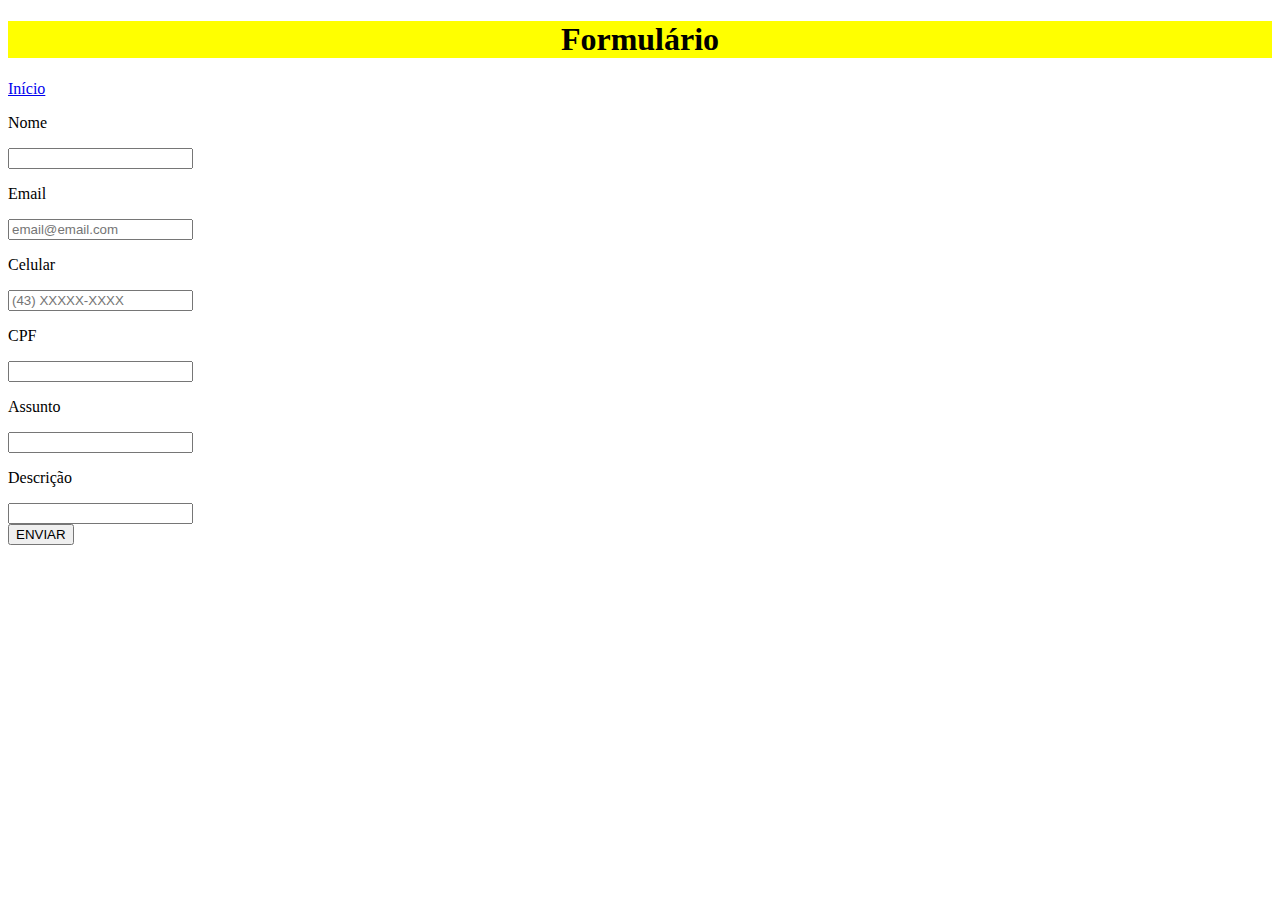
==== formulario.html @ bc1b1e6d "Novo Arquivo de css; Novo Arquivo de formulário; Modifica arquivo de index.html" ====
<!DOCTYPE html>
<html>
<head>
	<title>Formulário</title>
	<link rel="stylesheet" type="text/css" href="_css/estilo.css">
</head>

<body>
	<h1>Formulário</h1>
	<a href="index.html">Início</a>
	<form>
		<p>Nome</p>
		<input type="text" name="nome">
		<br>
		<p>Email</p>
		<input type="email" name="email" placeholder="email@email.com">
		<br>
		<p>Celular</p>
		<input type="celular" name="celular" placeholder="(43) XXXXX-XXXX">
		<br>
		<p>CPF</p>
		<input type="cpf" name="cpf">
		<br>
		<p>Assunto</p>
		<input type="assunto" name="assunto">
		<br>
		<p>Descrição</p>
		<input type="descrição" name="descrição">
		<br>
	</form>
	<button type="ENVIAR">
		ENVIAR
	</button>
</body>
</html>
---- _css/estilo.css ----
h1 {
	background-color: yellow;
	text-align: center;
   }
   p{
   	font-family: cursive;
   }
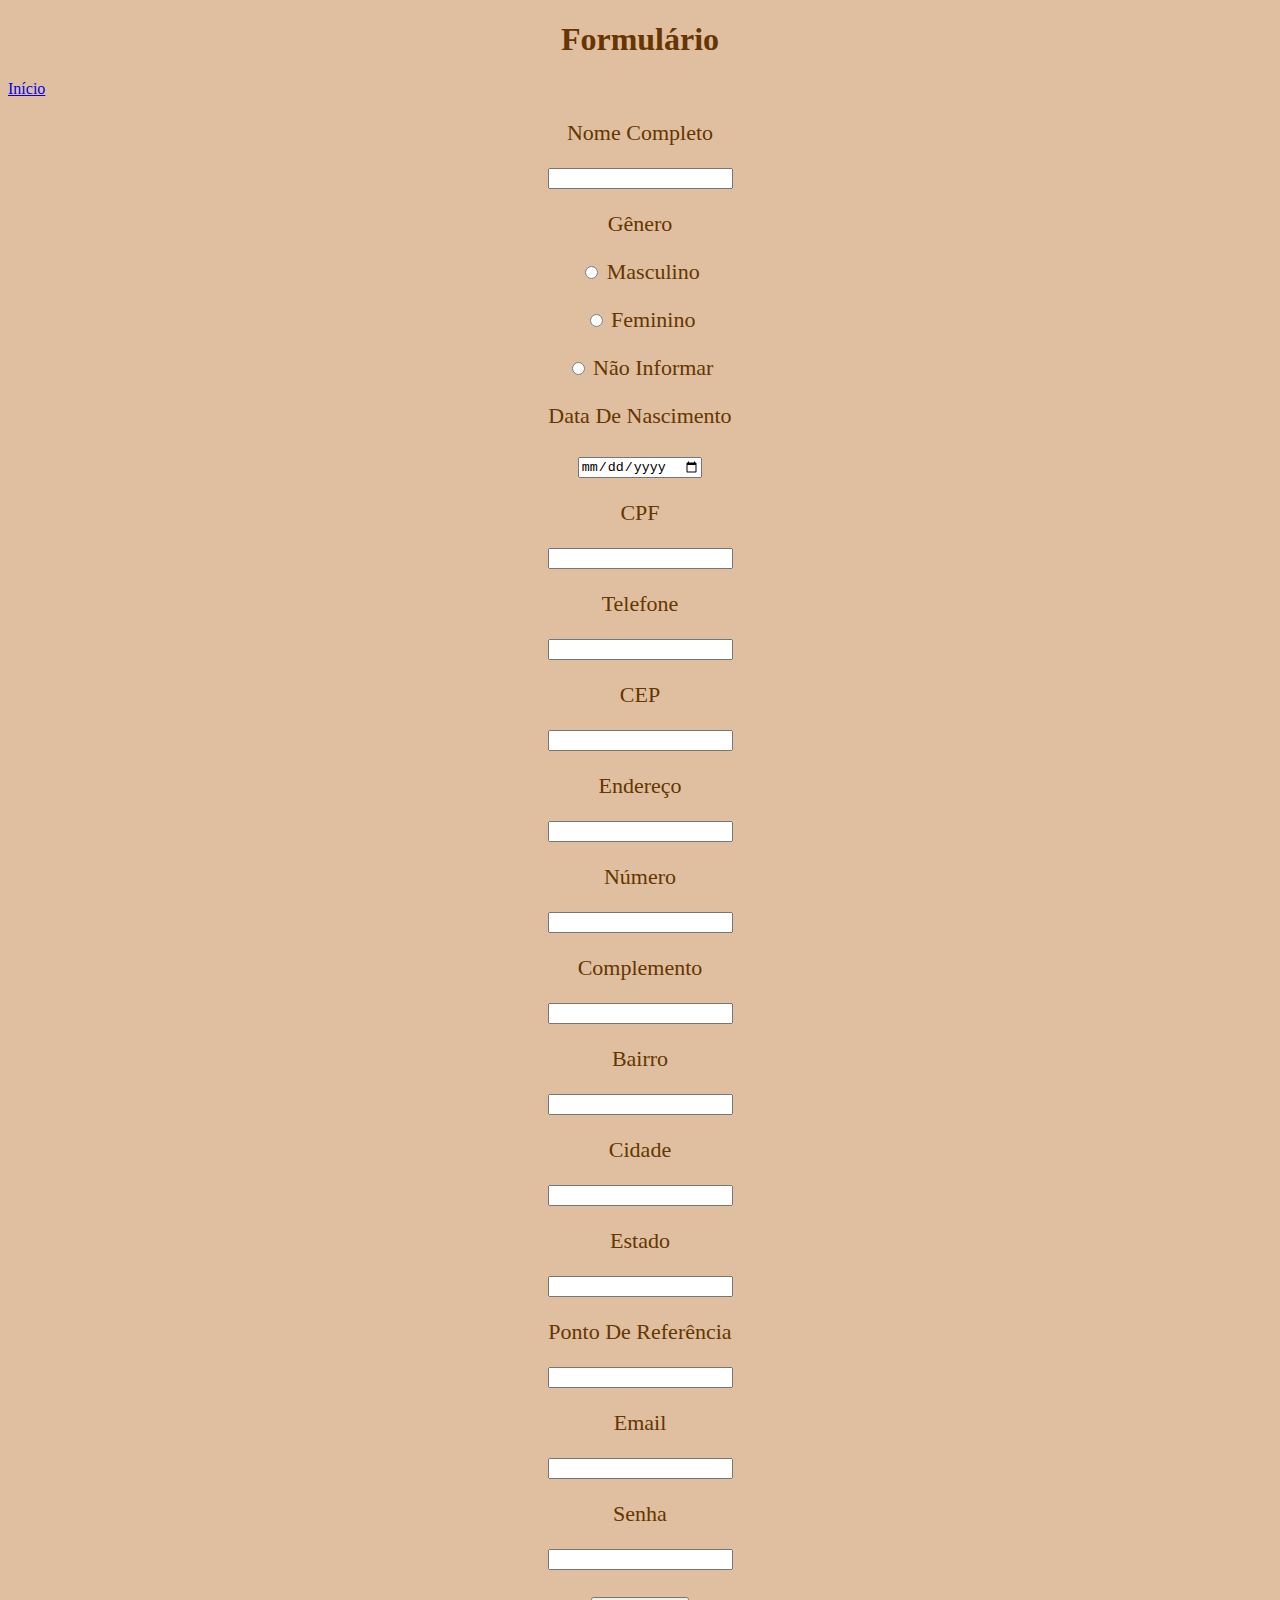
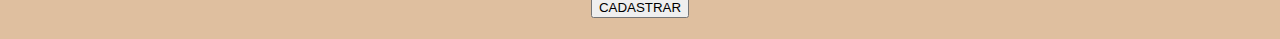
==== commit 3a678f84: "validação do campo de formulário" ====
--- a/formulario.html
+++ b/formulario.html
@@ -3,33 +3,67 @@
 <head>
 	<title>Formulário</title>
 	<link rel="stylesheet" type="text/css" href="_css/estilo.css">
+	<script src="_js/controller.js"></script>
 </head>
 
 <body>
 	<h1>Formulário</h1>
 	<a href="index.html">Início</a>
 	<form>
-		<p>Nome</p>
-		<input type="text" name="nome">
+		<p>Nome Completo</p>
+		<input type="text" name="nome" id="nome">
+		<br>
+		<p>Gênero</p>
+		<p>
+        <input type="radio" name="sex" id="Gênero"value="male"> Masculino
+        <br>
+        <p>
+        <input type="radio" name="sex"  value="female"> Feminino 
+        <br>
+        <p>
+        <input type="radio" name="sex" value="female"> Não Informar
+        <br>
+        <p>
+		<p>Data De Nascimento<p>
+	    <input type="date" name="Data" id="dtNasci">
+		<p>CPF</p>
+		<input type="CPF" name="cpf" id="cpf">
+		<br>
+		<p>Telefone</p>
+		<input type="Telefone" name="Telefone" id="telefone" class="form-control" onkeypress="return event.charCode >= 48 && event.charCode <= 57">
+		<br>
+		<p>CEP</p>
+		<input type="CEP" name="CEP" id="cep">
+		<br>
+		<p>Endereço</p>
+		<input type="Endereço" name="Endereço">
+		<br>
+		<p>Número</p>
+		<input type="Número" name="Número">
+		<br>
+		<p>Complemento</p>
+		<input type="Complemento" name="Complemento">
+		<br>
+		<p>Bairro</p>
+		<input type="Bairro" name="Bairro">
+		<br>
+		<p>Cidade</p>
+		<input type="Cidade" name="Cidade">
+		<br>
+		<p>Estado</p>
+		<input type="Estado" name="Estado">
+		<br>
+		<p>Ponto De Referência</p>
+		<input type="Ponto de Referência" name="Ponto de Referência">
 		<br>
 		<p>Email</p>
-		<input type="email" name="email" placeholder="email@email.com">
+		<input type="Email" name="Email" id="email">
 		<br>
-		<p>Celular</p>
-		<input type="celular" name="celular" placeholder="(43) XXXXX-XXXX">
+		<p>Senha</p>
+		<input type="Senha" name="Senha" id="senha">
 		<br>
-		<p>CPF</p>
-		<input type="cpf" name="cpf">
-		<br>
-		<p>Assunto</p>
-		<input type="assunto" name="assunto">
-		<br>
-		<p>Descrição</p>
-		<input type="descrição" name="descrição">
-		<br>
+		<p>
+	   <button class="btn btn-primary" name="cadastrar" onclick="verificar()">CADASTRAR</button>		
 	</form>
-	<button type="ENVIAR">
-		ENVIAR
-	</button>
 </body>
 </html>--- a/_css/estilo.css
+++ b/_css/estilo.css
@@ -1,7 +1,24 @@
-h1 {
-	background-color: yellow;
+body{
+	text-align: justify;
+	background-color:rgb(223, 191, 159);
+}
+p{
+	color:rgb(102, 53, 0);
+	font-size: 22px;
+}
+h1{
+	color:rgb(102, 53, 0);
 	text-align: center;
-   }
-   p{
-   	font-family: cursive;
-   }
+}
+div {
+	color: rgb(102;53;0);
+	text-align: center;
+}
+form {
+	text-align: center;
+}
+img {
+	display: block;
+	margin-left: auto;
+	margin-right:auto;
+}